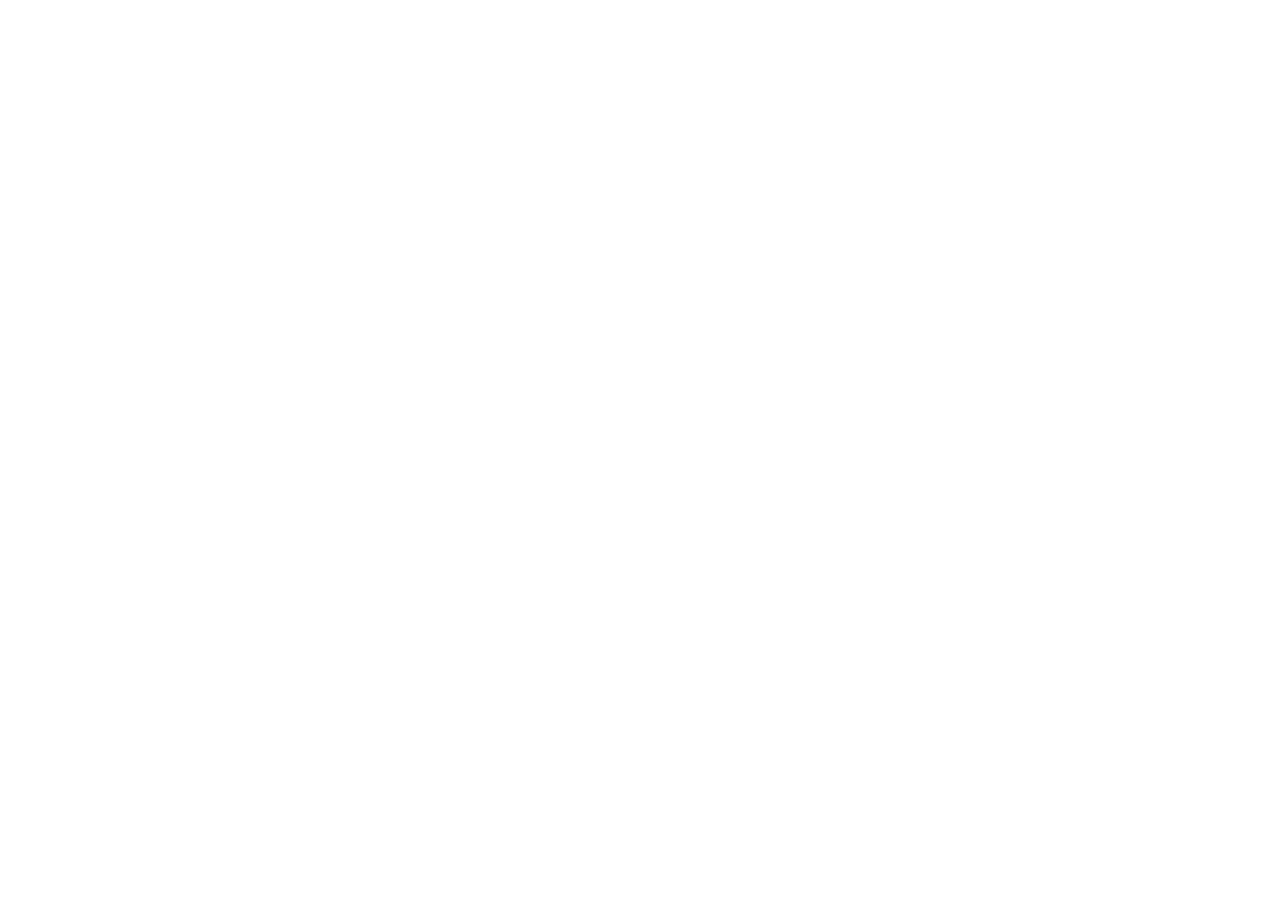
==== WeekA/ControlFlow.html @ 0c8fdce2 "ControlFlow" ====
<!DOCTYPE html>
<html>
<head>
    <meta charset="utf-8" />
    <meta http-equiv="X-UA-Compatible" content="IE=edge">
    <title>ControlFlow</title>
    <meta name="viewport" content="width=device-width, initial-scale=1">
    <script src="ControlFlow.js"></script>
</head>
<body>
    
</body>
</html>
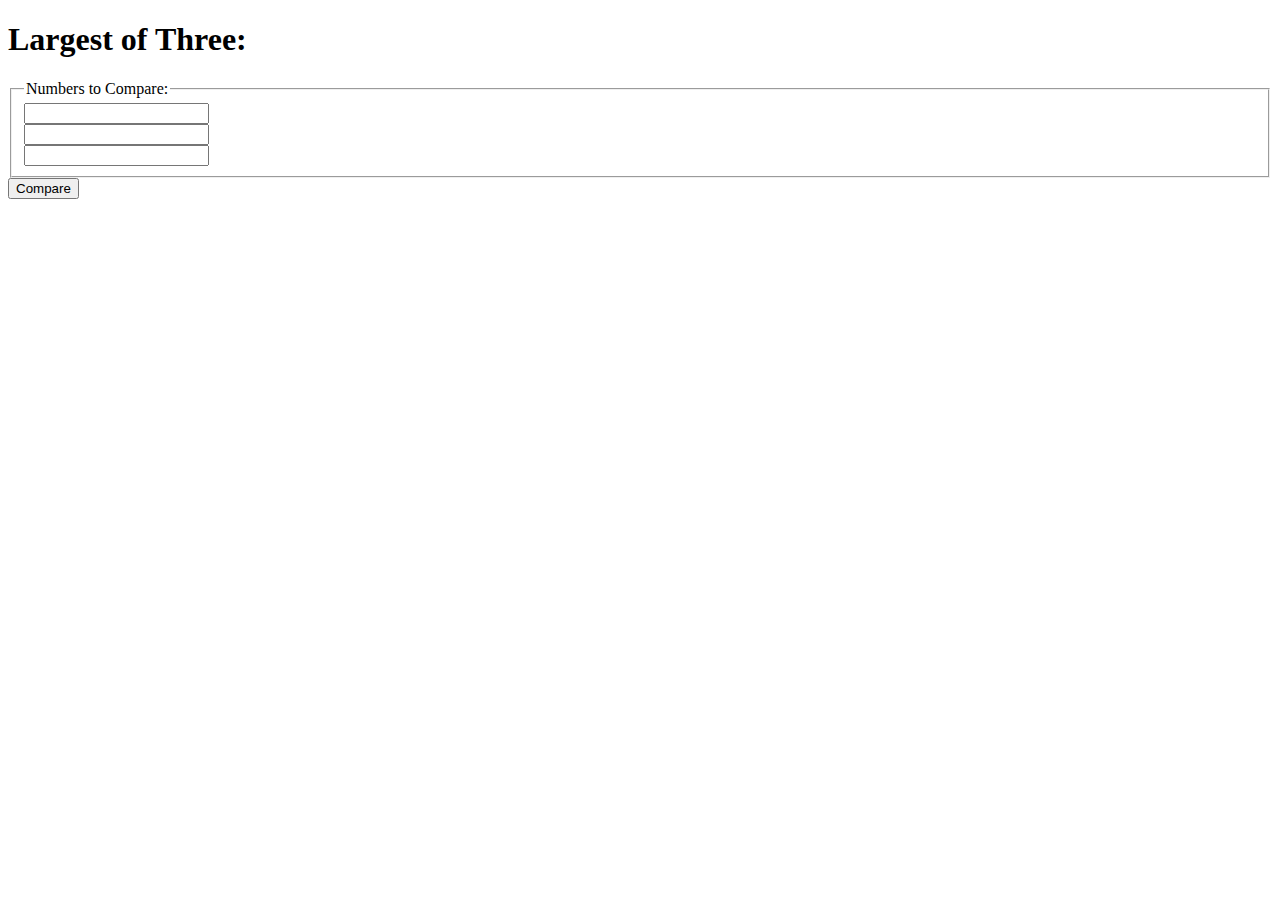
==== commit ecdd5eb2: "dom manipulation" ====
--- a/WeekA/ControlFlow.html
+++ b/WeekA/ControlFlow.html
@@ -6,8 +6,22 @@
     <title>ControlFlow</title>
     <meta name="viewport" content="width=device-width, initial-scale=1">
     <script src="ControlFlow.js"></script>
+    <link rel="stylesheet" type="text/css" href="styles.css"/>
 </head>
 <body>
+
+    <header>
+        <h1>Largest of Three:</h1>
+    </header>
+    <form>
+        <fieldset>
+            <legend>Numbers to Compare:</legend>
+            <input type="number" id="num1" step="0.01"/><br>
+            <input type="number" id="num2" step="0.01"/><br>
+            <input type="number" id="num3" step="0.01"/>
+        </fieldset>
+        <button type="button" id="compare">Compare</button>
+    </form>
     
 </body>
 </html>